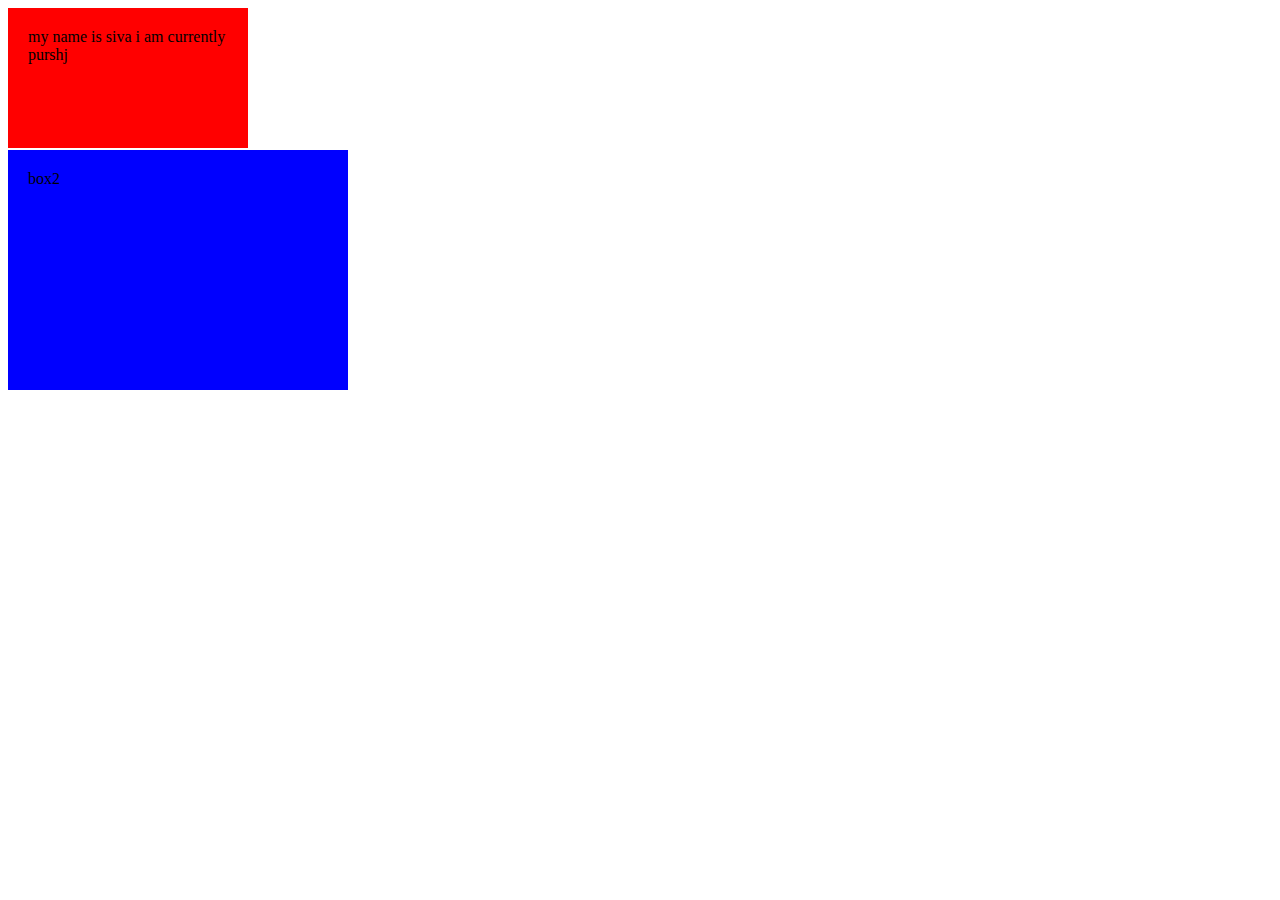
==== boxmodel/index.html @ 82568de6 "commit" ====
<!DOCTYPE html>
<html lang="en">
<head>
    <meta charset="UTF-8">
    <meta http-equiv="X-UA-Compatible" content="IE=edge">
    <meta name="viewport" content="width=device-width, initial-scale=1.0">
    <title>Document</title>
    <link rel="stylesheet" href="./style.css">
</head>
<body>
    <div class="box1">
        my name is siva i am currently purshj
    </div>
    <div class="box2">
        box2
    </div>
</body>
</html>
---- boxmodel/style.css ----
.box1{
    height: 100px;
    width: 200px;
    background-color: red;
    margin-bottom: 2px;
    padding: 20px;
    overflow-x: hidden;
}

/* margin is external space */
/* padding is space given by the internal elements to parent */
.box2{
    height: 200px;
    width: 300px;
    background-color: blue;
    padding: 20px;
    
}
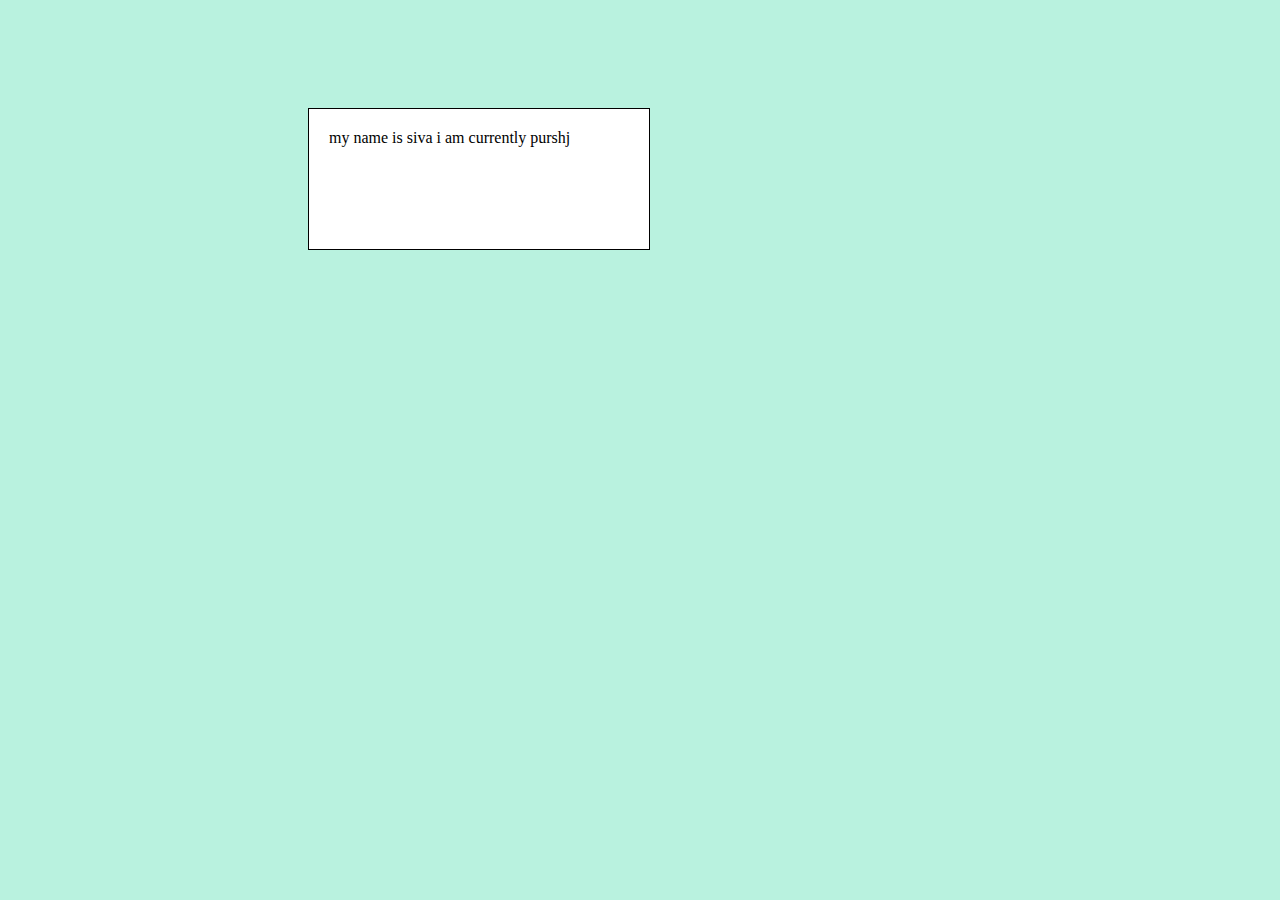
==== commit a9b578c0: "commit" ====
--- a/boxmodel/index.html
+++ b/boxmodel/index.html
@@ -11,8 +11,5 @@
     <div class="box1">
         my name is siva i am currently purshj
     </div>
-    <div class="box2">
-        box2
-    </div>
 </body>
 </html>--- a/boxmodel/style.css
+++ b/boxmodel/style.css
@@ -1,18 +1,16 @@
 .box1{
     height: 100px;
-    width: 200px;
-    background-color: red;
+    width: 300px;
+    background-color: white;
     margin-bottom: 2px;
     padding: 20px;
     overflow-x: hidden;
+    border:1px solid black;
+   position: relative;
+   top: 100px;
+   left: 300px;
 }
 
-/* margin is external space */
-/* padding is space given by the internal elements to parent */
-.box2{
-    height: 200px;
-    width: 300px;
-    background-color: blue;
-    padding: 20px;
-    
+body{
+    background-color: rgb(185, 242, 223);
 }